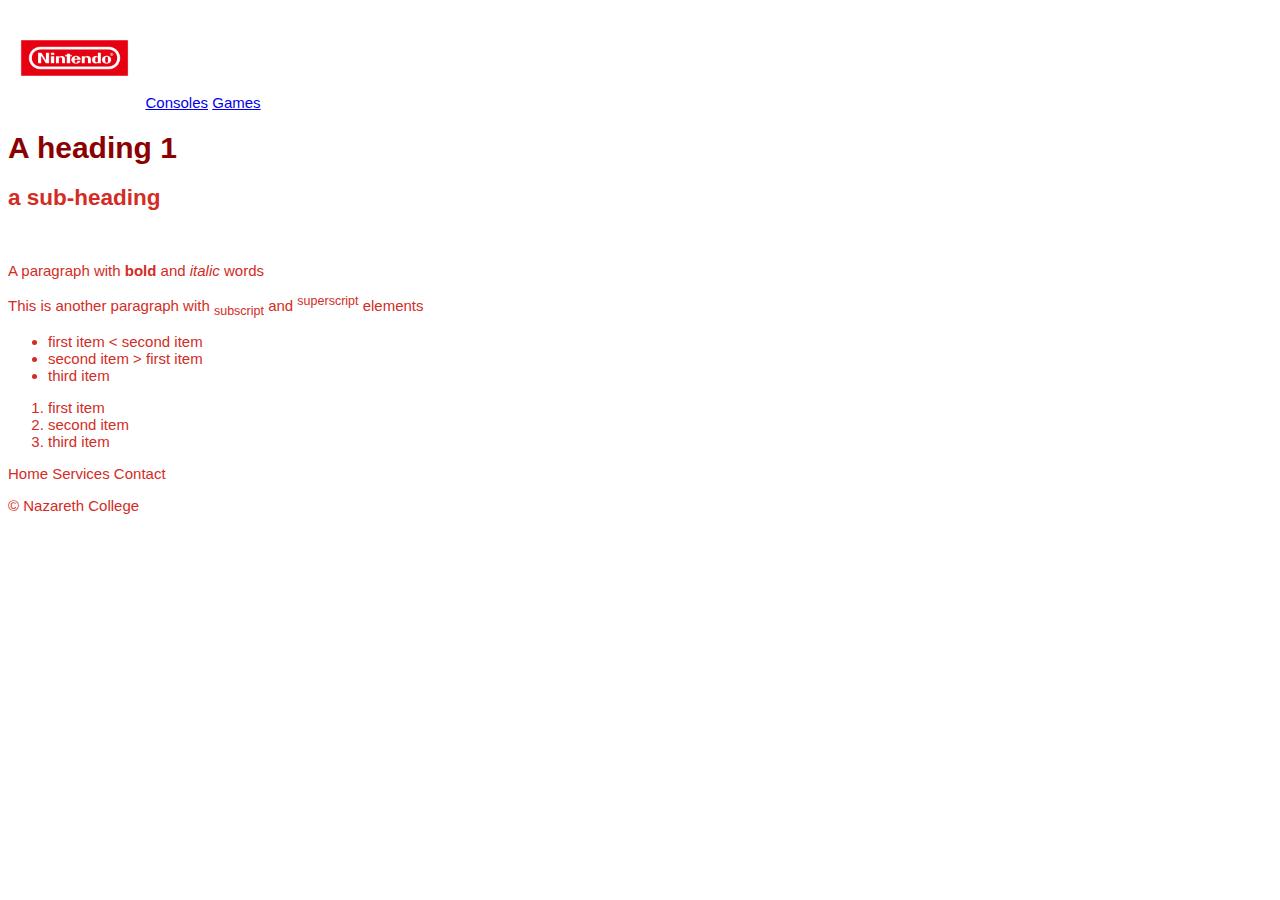
==== index.html @ 47c1eb79 "Copied from assignment 1" ====
<!DOCTYPE html>
<html lang="en">

<head>
    <meta charset="utf-8">
    <title>My Title!</title>
    <link rel="stylesheet" type="text/css" href="css/styles.css">
</head>

<body>
    <header>
        <nav>
            <a href="index.html"><img src="images/nintendologo.png" alt="nintendo logo" height="100"></a>

            <a href="consoles.html">Consoles</a>
            <a href="games.html">Games</a>

        </nav>
    </header>
    <main>
        <h1 style="color:darkred">A heading 1</h1>
        <h2>a sub-heading</h2><br>



        <p>A paragraph with <strong>bold</strong> and <em>italic</em> words</p>
        <p>This is another paragraph with <sub>subscript</sub> and <sup>superscript</sup> elements</p>

        <ul>
            <li>first item &lt; second item</li>
            <li>second&nbsp;item &gt; first item</li>
            <li>third item</li>
        </ul>
        <ol>
            <li>first item</li>
            <li>second item</li>
            <li>third item</li>
        </ol>
        <div>Home Services Contact</div>
        <p>&copy; Nazareth College</p>
    </main>
    <footer></footer>
</body>

</html>
---- css/styles.css ----
body{color:#D32C25;background-color:#ffffff;
    
    font-family: "Helvetica";
    font-size: 15px;
}
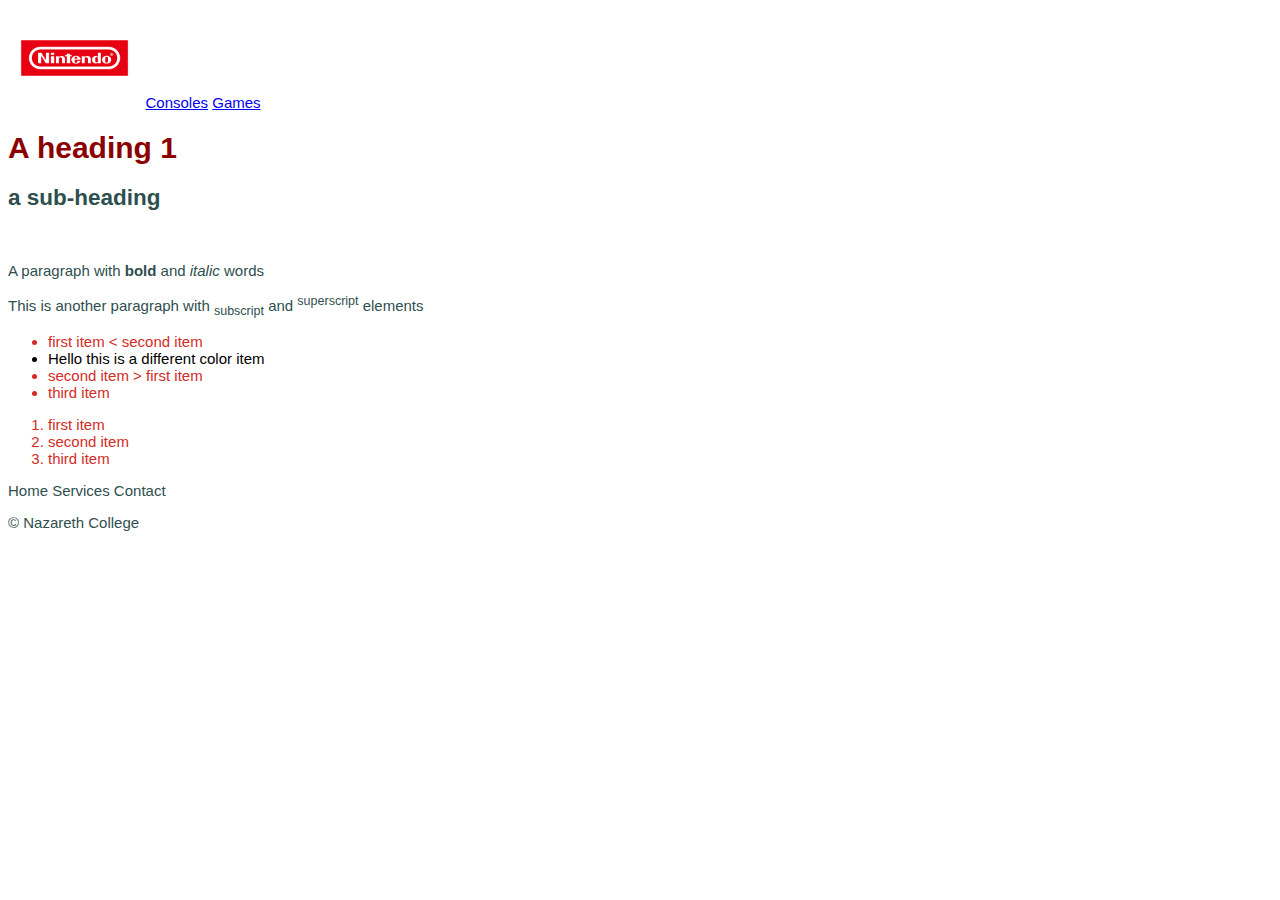
==== commit 04b8da4a: "added style elements" ====
--- a/index.html
+++ b/index.html
@@ -5,6 +5,12 @@
     <meta charset="utf-8">
     <title>My Title!</title>
     <link rel="stylesheet" type="text/css" href="css/styles.css">
+
+    <style>
+        li {color: #D32C25;
+        }
+    </style>
+
 </head>
 
 <body>
@@ -28,6 +34,7 @@
 
         <ul>
             <li>first item &lt; second item</li>
+            <li style="color:black">Hello this is a different color item</li>
             <li>second&nbsp;item &gt; first item</li>
             <li>third item</li>
         </ul>
--- a/css/styles.css
+++ b/css/styles.css
@@ -1,5 +1,8 @@
-body{color:#D32C25;background-color:#ffffff;
+body{color:darkslategray;background-color:#ffffff;
     
     font-family: "Helvetica";
     font-size: 15px;
+}
+
+li {color:yellow;
 }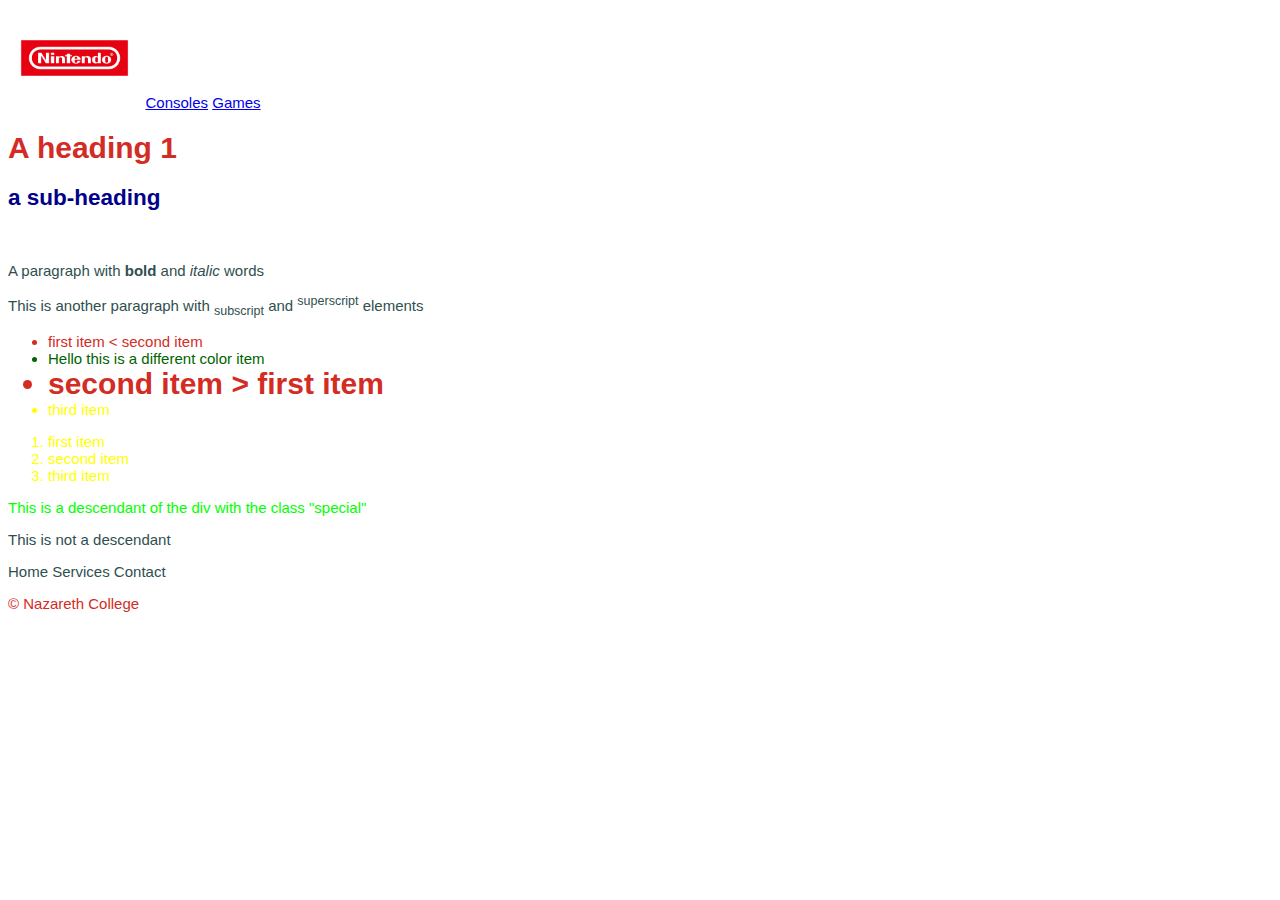
==== commit e47009bc: "added class elements" ====
--- a/index.html
+++ b/index.html
@@ -7,7 +7,26 @@
     <link rel="stylesheet" type="text/css" href="css/styles.css">
 
     <style>
-        li {color: #D32C25;
+        /*
+        li {color: darkgreen;
+        
+        }
+*/
+
+        .nintendo-red {
+            color: #D32C25;
+        }
+
+        .nintendo-font-big {
+            font-size: 30px;
+        }
+
+        #nintendo-font-heavy {
+            font-weight: 900;
+        }
+
+        #content p {
+            color: #00ff00;
         }
     </style>
 
@@ -24,8 +43,8 @@
         </nav>
     </header>
     <main>
-        <h1 style="color:darkred">A heading 1</h1>
-        <h2>a sub-heading</h2><br>
+        <h1 class="nintendo-red">A heading 1</h1>
+        <h2 style="color:darkblue">a sub-heading</h2><br>
 
 
 
@@ -33,9 +52,9 @@
         <p>This is another paragraph with <sub>subscript</sub> and <sup>superscript</sup> elements</p>
 
         <ul>
-            <li>first item &lt; second item</li>
-            <li style="color:black">Hello this is a different color item</li>
-            <li>second&nbsp;item &gt; first item</li>
+            <li class="nintendo-red">first item &lt; second item</li>
+            <li style="color:darkgreen">Hello this is a different color item</li>
+            <li id="nintendo-font-heavy" class="nintendo-font-big nintendo-red">second&nbsp;item &gt; first item</li>
             <li>third item</li>
         </ul>
         <ol>
@@ -43,10 +62,15 @@
             <li>second item</li>
             <li>third item</li>
         </ol>
+
+        <div id="content">
+            <p>This is a descendant of the div with the class "special"</p>
+        </div>
+
+        <p>This is not a descendant</p>
+
         <div>Home Services Contact</div>
-        <p>&copy; Nazareth College</p>
+        <p class="nintendo-red">&copy; Nazareth College</p>
     </main>
     <footer></footer>
-</body>
-
-</html>
+</body></html>
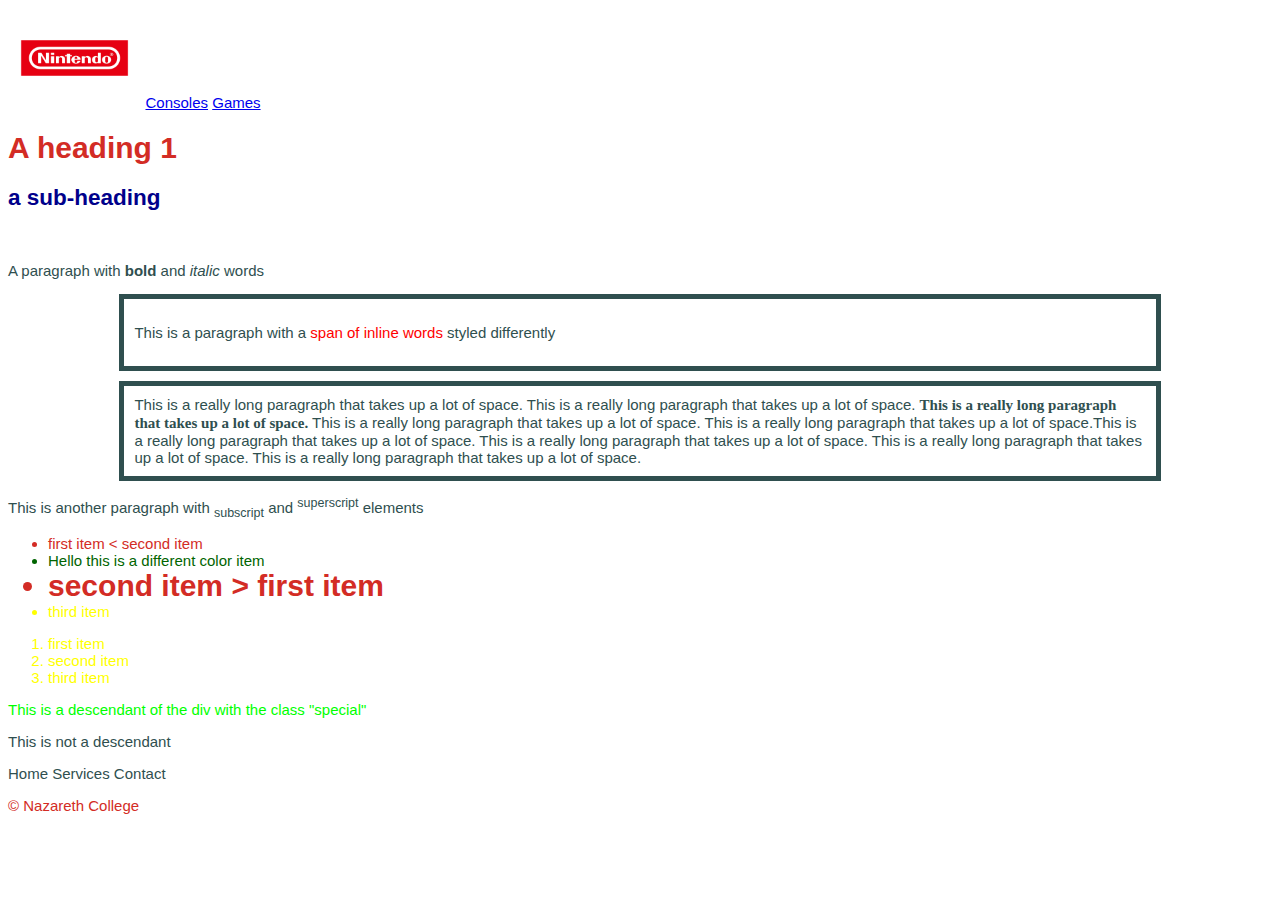
==== commit 87a55601: "added style elements" ====
--- a/index.html
+++ b/index.html
@@ -3,7 +3,7 @@
 
 <head>
     <meta charset="utf-8">
-    <title>My Title!</title>
+    <title>Nintendo</title>
     <link rel="stylesheet" type="text/css" href="css/styles.css">
 
     <style>
@@ -28,6 +28,12 @@
         #content p {
             color: #00ff00;
         }
+        
+        .font-serif {
+            font-weight: 600;
+            font-family:serif
+        }
+        
     </style>
 
 </head>
@@ -49,6 +55,12 @@
 
 
         <p>A paragraph with <strong>bold</strong> and <em>italic</em> words</p>
+        <div class="centered">
+        <p>This is a paragraph with a <span class="red-span">span of inline words</span> styled differently</p>
+        </div>
+        
+        <div class="centered">This is a really long paragraph that takes up a lot of space. This is a really long paragraph that takes up a lot of space. <span class="font-serif">This is a really long paragraph that takes up a lot of space.</span> This is a really long paragraph that takes up a lot of space. This is a really long paragraph that takes up a lot of space.This is a really long paragraph that takes up a lot of space. This is a really long paragraph that takes up a lot of space. This is a really long paragraph that takes up a lot of space. This is a really long paragraph that takes up a lot of space.</div>
+        
         <p>This is another paragraph with <sub>subscript</sub> and <sup>superscript</sup> elements</p>
 
         <ul>
--- a/css/styles.css
+++ b/css/styles.css
@@ -4,5 +4,26 @@
     font-size: 15px;
 }
 
-li {color:yellow;
+li {
+    color:yellow;
+}
+
+.red-span {
+    color: red;
+}
+
+.centered {
+/*
+    margin-left: auto;
+    margin-right: auto;
+*/
+    padding: 10px 10px 10px 10px;
+    border: 5px solid;
+    margin: 10px auto 10px auto;
+    width: 80%;
+    
+/*
+    margin-left: 20px;
+    margin-right: 20px;
+*/
 }